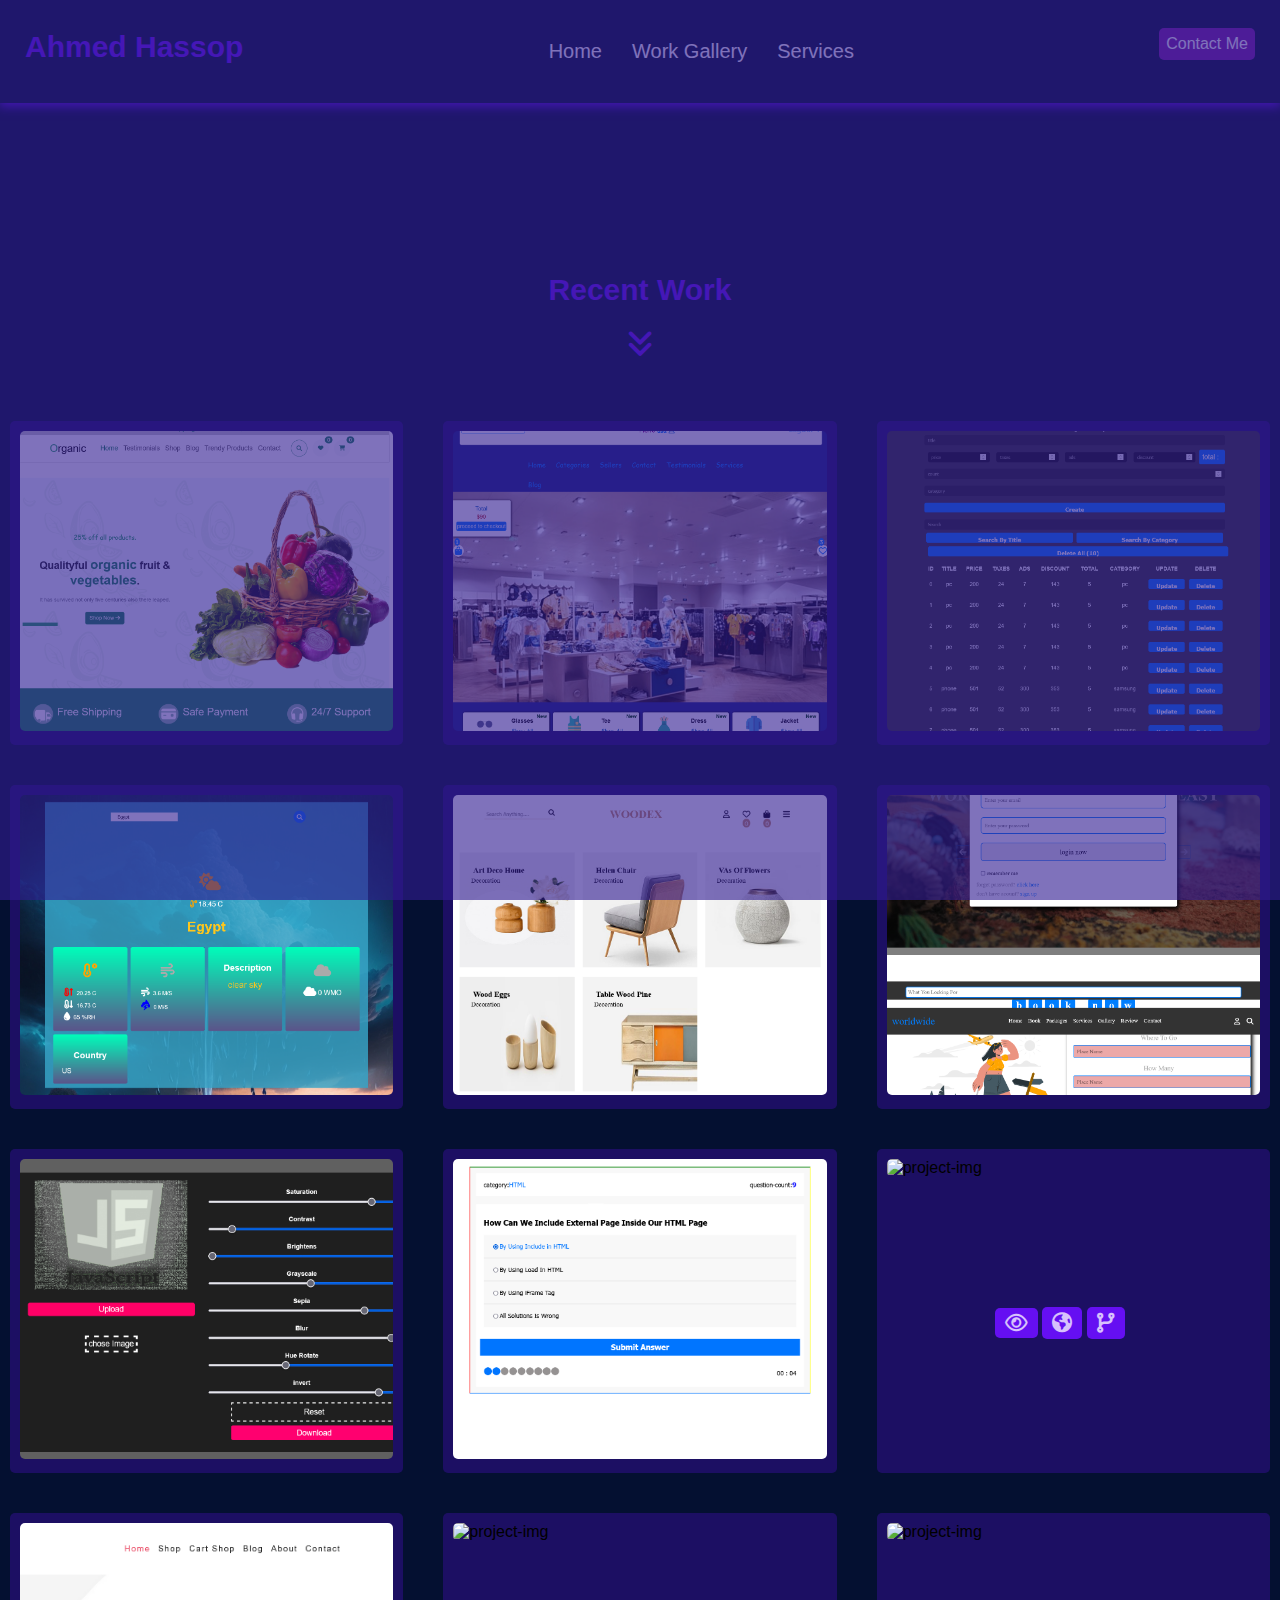
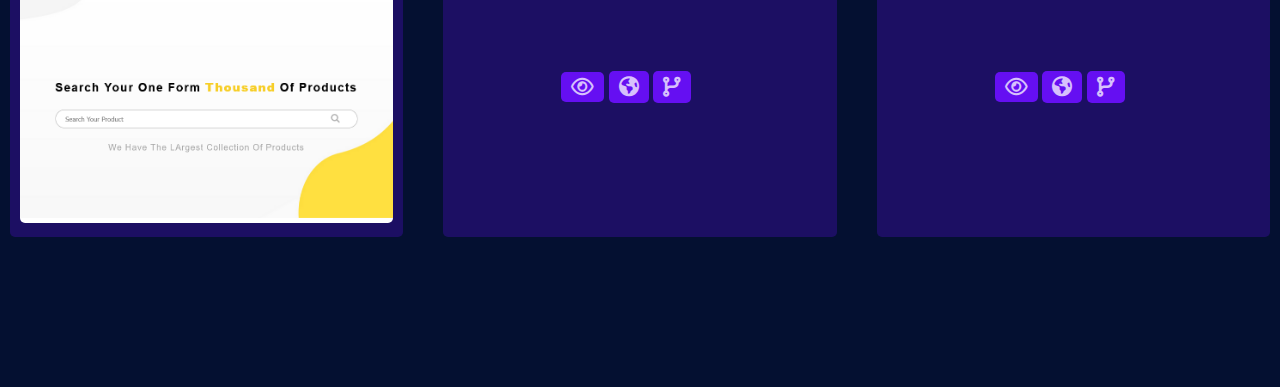
==== work-gallery.html @ 56988d79 "add new skill and new project" ====
<!DOCTYPE html>
<html lang="en">
  <head>
    <meta charset="UTF-8" />
    <meta name="viewport" content="width=device-width, initial-scale=1.0" />
    <meta
      name="description"
      content="Portfolio Ahmed Hassop Contact Me My-work Front-End-Developer " />
    <title>Work Gallery</title>
    <link rel="icon" href="img/portfolio/my-img.jpg" />
    <link rel="preconnect" href="https://fonts.googleapis.com" />
    <link rel="preconnect" href="https://fonts.gstatic.com" crossorigin />
    <link
      href="https://fonts.googleapis.com/css2?family=Open+Sans:ital,wght@0,400;0,600;1,300;1,400;1,800&display=swap"
      rel="stylesheet" />
    <link rel="stylesheet" href="css/all.min.css" />
    <link rel="stylesheet" href="css/style.css" />
  </head>
  <body>
    <!-- Start  Container Show Img -->
    <div class="content-show-img"></div>
    <!-- End  Container Show Img -->

    <!-- Start Spinner -->
    <div class="spinner-container">
      <!-- <div class="lds-dual-ring"></div> -->
      <div class="wrapper">
        <div class="circle"></div>
        <div class="circle"></div>
        <div class="circle"></div>
        <div class="shadow"></div>
        <div class="shadow"></div>
        <div class="shadow"></div>
      </div>
    </div>
    <!-- End Spinner -->
    <!-- Start Nav -->
    <nav>
      <div class="logo">
        <h1>Ahmed Hassop</h1>
      </div>
      <ul class="links">
        <li><a href="index.html">Home</a></li>
        <li><a href="#gallery">Work Gallery</a></li>
        <li><a href="#services">Services</a></li>
      </ul>
      <div class="btn-contact">
        <a
          class="btn-content"
          href="https://www.linkedin.com/in/ahmed-hassop"
          target="_blank"
          aria-label="Contact With Me"
          >Contact Me</a
        >
      </div>
      <div class="bars">
        <ul>
          <li></li>
          <li></li>
          <li></li>
        </ul>
      </div>
    </nav>
    <!-- End Nav -->
    <!-- Start Recent Work -->
    <section class="recent-work">
      <h2>
        Recent Work
        <span><i class="fa-solid fa-angles-down fa-bounce"></i></span>
      </h2>
      <div class="gallery" id="gallery">
        <div class="project">
          <img alt="project-img" src="img/portfolio/1.jpg" />
          <div class="links">
            <i class="fa-regular fa-eye view-img"></i>
            <a
              href="https://alfa155518.github.io/E-commerce-Fruits-And-Vegetables/"
              target="_blank"
              aria-label="Read more about Seminole tax hike"
              ><i class="fa-solid fa-earth-americas"></i
            ></a>
            <a
              href="https://github.com/alfa155518/E-commerce-Fruits-And-Vegetables"
              target="_blank"
              aria-label="Read more about Seminole tax hike"
              ><i class="fa-solid fa-code-branch"></i
            ></a>
          </div>
        </div>
        <div class="project">
          <img alt="project-img" src="img/portfolio/2.jpg" />
          <div class="links">
            <i class="fa-regular fa-eye view-img"></i>
            <a
              href="https://alfa155518.github.io/E-commerce/"
              target="_blank"
              aria-label="Read more about Seminole tax hike"
              ><i class="fa-solid fa-earth-americas"></i
            ></a>
            <a
              href="https://github.com/alfa155518/E-commerce"
              target="_blank"
              aria-label="Read more about Seminole tax hike"
              ><i class="fa-solid fa-code-branch"></i
            ></a>
          </div>
        </div>
        <div class="project">
          <img alt="project-img" src="img/portfolio/3.jpg" />
          <div class="links">
            <i class="fa-regular fa-eye view-img"></i>
            <a
              href="https://alfa155518.github.io/CRUD-Project/index.html"
              target="_blank"
              aria-label="Read more about Seminole tax hike"
              ><i class="fa-solid fa-earth-americas"></i
            ></a>
            <a
              href="https://github.com/alfa155518/CRUD-Project"
              target="_blank"
              aria-label="Read more about Seminole tax hike"
              ><i class="fa-solid fa-code-branch"></i
            ></a>
          </div>
        </div>
        <div class="project">
          <img alt="project-img" src="img/portfolio/4.png" />
          <div class="links">
            <i class="fa-regular fa-eye view-img"></i>
            <a
              href="https://alfa155518.github.io/Weathr-any-weare-/"
              target="_blank"
              aria-label="Read more about Seminole tax hike"
              ><i class="fa-solid fa-earth-americas"></i
            ></a>
            <a
              href="https://github.com/alfa155518/Weathr-any-weare-"
              target="_blank"
              aria-label="Read more about Seminole tax hike"
              ><i class="fa-solid fa-code-branch"></i
            ></a>
          </div>
        </div>
        <div class="project">
          <img alt="project-img" src="img/portfolio/5.jpg" />
          <div class="links">
            <i class="fa-regular fa-eye view-img"></i>
            <a
              href="https://alfa155518.github.io/Wodex/"
              target="_blank"
              aria-label="Read more about Seminole tax hike"
              ><i class="fa-solid fa-earth-americas"></i
            ></a>
            <a
              href="https://github.com/alfa155518/Wodex"
              target="_blank"
              aria-label="Read more about Seminole tax hike"
              ><i class="fa-solid fa-code-branch"></i
            ></a>
          </div>
        </div>
        <div class="project">
          <img alt="project-img" src="img/portfolio/6.jpg" />
          <div class="links">
            <i class="fa-regular fa-eye view-img"></i>
            <a
              href="https://alfa155518.github.io/travel/"
              target="_blank"
              aria-label="Read more about Seminole tax hike"
              ><i class="fa-solid fa-earth-americas"></i
            ></a>
            <a
              href="https://github.com/alfa155518/travel"
              target="_blank"
              aria-label="Read more about Seminole tax hike"
              ><i class="fa-solid fa-code-branch"></i
            ></a>
          </div>
        </div>
        <div class="project">
          <img alt="project-img" src="img/portfolio/7.jpg" />
          <div class="links">
            <i class="fa-regular fa-eye view-img"></i>
            <a
              href="https://alfa155518.github.io/Emage-Editor/"
              target="_blank"
              aria-label="Read more about Seminole tax hike"
              ><i class="fa-solid fa-earth-americas"></i
            ></a>
            <a
              href="https://github.com/alfa155518/Emage-Editor"
              target="_blank"
              aria-label="Read more about Seminole tax hike"
              ><i class="fa-solid fa-code-branch"></i
            ></a>
          </div>
        </div>
        <div class="project">
          <img alt="project-img" src="img/portfolio/8.jpg" />
          <div class="links">
            <i class="fa-regular fa-eye view-img"></i>
            <a
              href="https://alfa155518.github.io/quiz-app/"
              target="_blank"
              aria-label="Read more about Seminole tax hike"
              ><i class="fa-solid fa-earth-americas"></i
            ></a>
            <a
              href="https://github.com/alfa155518/quiz-app"
              target="_blank"
              aria-label="Read more about Seminole tax hike"
              ><i class="fa-solid fa-code-branch"></i
            ></a>
          </div>
        </div>

        <div class="project">
          <img alt="project-img" src="img/portfolio/9.png" />
          <div class="links">
            <i class="fa-regular fa-eye view-img"></i>
            <a
              href="https://alfa155518.github.io/budget-calculator-react/"
              target="_blank"
              aria-label="Read more about Seminole tax hike"
              ><i class="fa-solid fa-earth-americas"></i
            ></a>
            <a
              href="https://github.com/alfa155518/budget-calculator-react"
              target="_blank"
              aria-label="Read more about Seminole tax hike"
              ><i class="fa-solid fa-code-branch"></i
            ></a>
          </div>
        </div>
        <div class="project">
          <img alt="project-img" src="img/portfolio/10.jpg" />
          <div class="links">
            <i class="fa-regular fa-eye view-img"></i>
            <a
              href="https://alfa155518.github.io/E-commerce-shop/"
              target="_blank"
              aria-label="Read more about Seminole tax hike"
              ><i class="fa-solid fa-earth-americas"></i
            ></a>
            <a
              href="https://github.com/alfa155518/E-commerce-shop"
              target="_blank"
              aria-label="Read more about Seminole tax hike"
              ><i class="fa-solid fa-code-branch"></i
            ></a>
          </div>
        </div>
        <div class="project">
          <img alt="project-img" src="img/portfolio/11.png" />
          <div class="links">
            <i class="fa-regular fa-eye view-img"></i>
            <a
              href="https://alfa155518.github.io/frontEnd-E-commerce-food-products/"
              target="_blank"
              aria-label="Read more about Seminole tax hike"
              ><i class="fa-solid fa-earth-americas"></i
            ></a>
            <a
              href="https://github.com/alfa155518/frontEnd-E-commerce-food-products"
              target="_blank"
              aria-label="Read more about Seminole tax hike"
              ><i class="fa-solid fa-code-branch"></i
            ></a>
          </div>
        </div>
        <div class="project">
          <img alt="project-img" src="img/portfolio/12.png" />
          <div class="links">
            <i class="fa-regular fa-eye view-img"></i>
            <a
              href="https://alfa155518.github.io/restaurant-app/"
              target="_blank"
              aria-label="Read more about Seminole tax hike"
              ><i class="fa-solid fa-earth-americas"></i
            ></a>
            <a
              href="https://github.com/alfa155518/restaurant-app"
              target="_blank"
              aria-label="Read more about Seminole tax hike"
              ><i class="fa-solid fa-code-branch"></i
            ></a>
          </div>
        </div>
      </div>
    </section>
    <!-- End Recent Work -->
    <script src="js/script.js"></script>
  </body>
</html>
---- css/style.css ----
* {
    padding: 0;
    margin: 0;
}
a {
    text-decoration: none;
}
li {
    list-style: none;
}


:root {
    --main-color:#041031;
    --second-color:#311B92;
    --img-bg:#7B1FA2;
    --light-section:#8E24AA;
    --head-section-color:#6610f2;
}

body {
    font-family:sans-serif,'sans';
    margin: 0;
    padding: 0;
    background: var(--main-color);
    overflow-x: hidden;
}
.container {
    margin: 10px;
    padding: 10px;
}
::-webkit-scrollbar {
    width: 15px;
}
::-webkit-scrollbar-thumb {
    background-color: var(--light-section);
    box-shadow: 0px 0px 40px 40px var(--light-section);
}
::-webkit-scrollbar-track {
    background-color: #311B92;
}

/* Start spinier-loader */

.spinner-container {
    position: fixed;
    z-index: 9999999;
    width: 100%;
    height: 100%;
    background-color: #311b929e;
}

.spinner-border {
    color: var(--head-section-color);
    position: fixed;
    top: 50%;
    left: 50%;
    font-size: 30px;
    
}


/* End spinier-loader */



/* Start Navigation Bullets */

.navigation-bullets {
    position: fixed;
    z-index: 1000;
    right: -7px;
    top: 50%;
    transform: translateY(-50%);
    width: 50px;
    display: none;
    /* overflow: hidden; */
}
.navigation-bullets .bullet {
    width: 22px;
    height: 22px;
    border-radius: 50%;
    border: 5px solid var(--light-section);
    user-select: none;
    cursor: pointer;
    margin: 20px 0;
    position: relative;
}
.navigation-bullets .bullet .tool-tip {
    position: absolute;
    right: 35px;
    top: -3px;
    width: 100px;
    height: 22px;
    background: linear-gradient(28deg, var(--light-section),var(--second-color),var(--main-color));
    padding: 1px;
    text-align: center;
    color: #FFF;
    display: none;
}
.navigation-bullets .bullet .tool-tip::after {
    content: "";
    position: absolute;
    right: -18px;
    top: 0px;
    height: 5px;
    border-style: solid;
    border-color: transparent transparent transparent var(--light-section);
    border-width: 10px;
}
.navigation-bullets .bullet:hover .tool-tip {
    display: block;
}


/* End Navigation Bullets */


/* Start Nav */

nav {
    display: flex;
    align-items: center;
    justify-content: space-between;
    flex-wrap: wrap;
    padding: 25px;
    box-shadow: 0px 2px 10px 1px var(--head-section-color);
    z-index: 5;
    position: relative;
}
nav .logo h1 {
    color: var(--head-section-color);
    cursor: pointer;
    font-weight: bold;
    font-size: 30px !important;
    margin-top: -10px;
}
nav .links {
    display: flex;
    align-items: center;
    flex-wrap: wrap;
}
nav .links li {
    padding: 10px;
    margin: 5px;
    position: relative;
    font-size: 20px;
}

nav .links li::before {
    content: "";
    position: absolute;
    background-color: #7B1FA2;
    width: 0;
    height: 2px;
    bottom: 0;
    transition: .5s ease;
    -webkit-transition: .5s ease;
    -moz-transition: .5s ease;
    -ms-transition: .5s ease;
    -o-transition: .5s ease;
}

nav .links li:hover::before {
    width: 80%;
}
nav .links li a {
    color: #FFF;
}
nav .btn-contact {
    background: var(--img-bg);
    padding: 7px;
    border-radius: 5px;
    cursor: pointer;
    margin-top: -15px;
}
nav .btn-contact a {
    color: #FFF;
}
.bars {
    padding: 5px;
    z-index: 999;
    display: none;
    position: relative;
    width: 20px;
    height: 14px;
    top: -9px;
    right: 50px;   
}
.bars ul li {
    background: #FFF;
    width: 78%;
    height: 3px;
    position: absolute;
    cursor: pointer;
    margin: 4px 0;
}

.bars ul li:nth-child(1) {
    top: 0;
}

.bars ul li:nth-child(2) {
    top: 6px;
}

.bars ul li:nth-child(3) {
    top: 12px;
}

.bars ul li:nth-child(2).hide {
    transition: .8s;
    opacity: 0;
    -webkit-transition: .8s;
    -moz-transition: .8s;
    -ms-transition: .8s;
    -o-transition: .8s;
}

.bars ul li:first-child.change-1 {
    transition: .8s;
    -webkit-transition: .8s;
    -moz-transition: .8s;
    -ms-transition: .8s;
    -o-transition: .8s;
    transform: rotate(45deg);
    -webkit-transform: rotate(45deg);
    -moz-transform: rotate(45deg);
    -ms-transform: rotate(45deg);
    -o-transform: rotate(45deg);
}

.bars ul li:last-child.change-2 {
    transition: .8s;
    -webkit-transition: .8s;
    -moz-transition: .8s;
    -ms-transition: .8s;
    -o-transition: .8s;
    transform: rotate(-45deg);
    -webkit-transform: rotate(-45deg);
    -moz-transform: rotate(-45deg);
    -ms-transform: rotate(-45deg);
    -o-transform: rotate(-45deg);
    top: 0;
}



/* End Nav */

/* Canvas Element */

#particles-js{
    position: relative;
    height: 100%;
    margin: -140px 0 150px 0;
    top: 0;
}
/* Start Landing */
.landing-mobile {
    position: relative;
    top: 300px;
    text-align: center;
}
.landing {
    position: relative;
    top: 300px;
    text-align: center;
}
.landing .info small {
    padding: 10px;
    margin: 10px;
    display: block;
    color: #ffffffa1;
    font-size: 30px;
    text-align: center;
}
.landing .info h2 {
    padding: 0 0 7px 0;
    color:  var(--head-section-color);
    font-weight: bold;
    font-size: 32px;
}

.btn-s {
    display: flex;
    align-items: center;
    flex-wrap: wrap;
    gap: 20px;
    left: 41%;
    top: 65%;
    z-index: 4;
    position: relative;
    margin: 30px 0 30px 0px;
}
.btn-s a {
    background-color: var(--img-bg);
    color: #FFF;
    padding: 10px;
    border-radius: 6px;
    cursor: pointer;
    user-select: none;
}
/* Start Media NavBar */
@media (max-width:992px) {
    nav .links{        
        position: fixed;
        top: -100%;
        left: 0;
        display: block;
        width: 100%;
        height: 37%;
        background-color: #5f04a05e;
        z-index: 9999;
    }
    nav .links li{        
        border-bottom: 2px solid #2c00ee;
        right: 4px;
        padding: 15px 5px;
    }
    nav .links li::before{        
        display: none;
    }
    .btn-s {
        display: none;
    }
    .bars {
        display: block;
    }
}
@media (max-width:567px) {
    nav .btn-contact {        
        display: none;
    }
    nav {
    justify-content: center;
    flex-direction: column;
    gap: 21px;
    flex-wrap: wrap;
    }
    .bars {
        top: -3px;
    }
}
@media (max-width:300px) {
    #particles-js {
        margin-bottom: 300px;
    }
}


.active-list {
    transition: 1s;
    -webkit-transition: 1s;
    -moz-transition: 1s;
    -ms-transition: 1s;
    -o-transition: 1s;
    top: 22% !important;
}

/* End Media NavBar*/

/* End Landing */



/* Start About Me */

.about {
    display: flex;
    flex-wrap: wrap;
    gap: 20px;
    margin-top: 80px;
    margin-bottom: 80px;
    padding-bottom: 60px;
    padding-top: 60px;
    padding: 20px;
    background: linear-gradient(174deg, #1a0320,var(--second-color),var(--main-color));
    border-radius: 5px;
    -webkit-border-radius: 5px;
    -moz-border-radius: 5px;
    -ms-border-radius: 5px;
    -o-border-radius: 5px;
}

.about .my-img {
    flex: 1;
    margin-top: 50px;
}

.about .my-img video {
    width: 300px;
    padding: 9px;
    border-radius: 50%;
    -webkit-border-radius: 50%;
    -moz-border-radius: 50%;
    -ms-border-radius: 50%;
    -o-border-radius: 50%;
}
.about .info{
    flex: 2;
}
.about .info .about-me {
    color: #FFF;
    padding: 10px;
}
.about .info .about-me h2 {
    padding: 20px;
    color: var(--head-section-color);
    font-size: 32px;
    font-weight: bold;
}   
.about .info .about-me p {
    line-height: 1.6;
}

/* Start Skills  */
.about .skills {
    padding: 15px;
}
.about .skills h3 {
    font-size: 32px;
    color: var(--head-section-color);
    padding: 0 0 20px 0;
    font-weight: bold;
}
.about .skills ul {
    display: flex;
    align-items: center;
    flex-wrap: wrap;
    gap: 20px;
}
.about .skills ul li {
    color: #FFF;
    margin: 20px;
    background-color: #5f04a0;
    padding: 7px 5px;
    border-radius: 5px;
}
/* End Skills  */

/* Start Media About Section  */
@media (max-width:767px) {
    .about {
        width: 90%;
        margin: auto;
        text-align: center;
    }
    .about .my-img video {
        width: 200px;
    }
}
@media (max-width:992px) {
    .about .skills h3 {
        text-align: center;
    }
    .about .skills ul {
        display: grid;
        grid-template-columns: repeat(auto-fill,minmax(100px,1fr));
        gap: 20px;
        text-align: center;
        place-items:center ;
    }
    .about .skills ul li {
        width: max-content;
    }
}
/* End Media About Section  */



/* Start Time Line */
.timeline-links {
    display: flex;
    align-items: center;
    flex-wrap: wrap;
    padding: 13px;
    margin: 20px 0;
    justify-content: space-around;
}
.timeline-links li {
    position: relative;
    cursor: pointer;
    color: var(--head-section-color);
    font-size: 25px;
    font-weight: bold;
}
.timeline-links li.active {
    color: purple;
}
.timeline-links li::before {
    content: '';
    position: absolute;
    top: 30px;
    text-align: center;
    background-color: var(--img-bg);
    width: 0;
    height: 1px;
    transition: .7s;
    -webkit-transition: .7s ease-out;
    -moz-transition: .7s;
    -ms-transition: .7s;
    -o-transition: .7s;
}
.timeline-links li:hover::before {
    width: 100%;
}

.box-time-line {
    padding: 10px;
    margin: 10px 0;
    position: relative;
}
.box-time-line::before {
    content: "";
    position: absolute;
    background-color: purple;
    width: 3px;
    height: 100%;
    left: -17px;
}
.box-time-line .data-learn {
    position: relative;
    padding: 10px;
    margin: 15px 0px;
    background: linear-gradient(28deg, var(--light-section),var(--second-color),var(--main-color));
    border-radius: 5px;
    opacity: 0;
}

.show {
    transition: 1.5s;
    -webkit-transition: 1.5s;
    -moz-transition: 1.5s;
    -ms-transition: 1.5s;
    -o-transition: 1.5s;
    opacity: 1 !important;
}

.box-time-line .data-learn::before {
    content: "";
    position: absolute;
    background-color: var(--second-color);
    width: 19px;
    height: 19px;
    border-radius: 50%;
    left: -36px;
    line-height: 19px;
}
.box-time-line .data-learn::after {
    content: "";
    position: absolute;
    border-radius: 2px;
    border-color: transparent #ff00ff transparent transparent;
    border-style: solid;
    border-width: 13px;
    top: 8px;
    left: -25px;
    -webkit-border-radius: 2px;
    -moz-border-radius: 2px;
    -ms-border-radius: 2px;
    -o-border-radius: 2px;
}
.box-time-line .data-learn strong{
    padding: 5px;
    margin: 4px 0;
    display: block;
    color: #ffffff;
}
.box-time-line .data-learn h3 {
    padding: 7px;
    color: #FFF;
    font-size: 17px;
}
.box-time-line .data-learn p {
    line-height: 1.6;
    color: #f8f9fa;
    font-size: 20px;
}



/* End Time Line */

/* End About Me */

/* Start Gallery */
.recent-work {
    margin: 80px 0;
    padding: 60px 0;
}
.recent-work h2 {
    text-align: center;
    margin: 20px 0;
    color: var(--head-section-color);
    padding: 10px;
    font-size: 30px;
    font-weight: bold;
}
.recent-work h2 span {
    display: block;
    padding: 20px;
    font-size: 30px;
}

.recent-work .gallery {
    display: grid;
    grid-template-columns: repeat(auto-fill,minmax(350px,1fr));
    gap: 20px;
}
.recent-work .gallery .project {
    background-color: #6610f242;
    margin: 10px;
    position: relative;
    padding: 10px;
    border-radius: 5px;
    -webkit-border-radius: 5px;
    -moz-border-radius: 5px;
    -ms-border-radius: 5px;
    -o-border-radius: 5px;
}
.recent-work .gallery .project:hover {
    transition: 1s;
    -webkit-transition: 1s;
    -moz-transition: 1s;
    -ms-transition: 1s;
    -o-transition: 1s;
    box-shadow: -2px -2px 5px 5px var(--second-color);
}
.recent-work .gallery .project img {
    width: 100%;
    height: 300px;
    object-fit: cover;
    border-radius: 5px;
    -webkit-border-radius: 5px;
    -moz-border-radius: 5px;
    -ms-border-radius: 5px;
    -o-border-radius: 5px;
}

.recent-work .gallery .project .links {
    position: absolute;
    top: 49%;
    left: 30%;
    z-index: -1;
}
.recent-work .gallery .project:hover .links {
    transition: 1s;
    -webkit-transition: 1s;
    -moz-transition: 1s;
    -ms-transition: 1s;
    -o-transition: 1s;
    z-index: 1;
}
.recent-work .gallery .project .links a,
.recent-work .gallery .project .links .view-img {
    color: #FFF;
    padding: 5px 10px;
    font-size: 20px;
    background-color: var(--head-section-color);
    border-radius: 5px;
    -webkit-border-radius: 5px;
    -moz-border-radius: 5px;
    -ms-border-radius: 5px;
    -o-border-radius: 5px;
    transition: 1s;
    -webkit-transition: 1s;
    -moz-transition: 1s;
    -ms-transition: 1s;
    -o-transition: 1s;
}
.recent-work .gallery .project .links .view-img {
    cursor: pointer;
}
.recent-work .gallery .project .links a:hover,
.recent-work .gallery .project .links .view-img:hover {
    padding: 5px;
    background-color: #5f04a0;
}


.content-show-img {
    position: fixed;
    top: -100%;
    left: 0;
    z-index: 9999;
    background-color: #d6d6d638;
    width: 100%;
    height: 100%;
    transition: 1s;
    -webkit-transition: 1s;
    -moz-transition: 1s;
    -ms-transition: 1s;
    -o-transition: 1s;
}
.content-show-img.active {
    top: 0;
}

.content-show-img img {
    width: 62%;
    height: 383px;
    position: absolute;
    top: 20%;
    left: 18%;
    border-radius: 5px;
    padding: 10px;
    border: 3px solid var(--second-color);
    background-color: #311b928c;
}

.close-show-img {
    position: fixed;
    top: 19%;
    left: 77%;
    background-color: #FFF;
    padding: 7px;
    color: red;
    cursor: pointer;
    line-height: 7px;
    border-radius: 50%;
}
/* End Gallery */

/* Start Media Gallery Section  */
@media (max-width:767px) {
    .recent-work .gallery {
        grid-template-columns: repeat(auto-fill,minmax(250px,1fr));
        width: 90%;
        margin: auto;
    }
}
/* End Media Gallery Section  */

/*  Start Services */
.services{
    margin: 80px 0;
    padding: 60px 0;
}
.services h2 {
    text-align: center;
    margin: 20px 0;
    color: var(--head-section-color);
    padding: 10px;
    font-size: 30px;
    font-weight: bold;
}
.services h2 span {
    display: block;
    padding: 20px;
    font-size: 30px;
}

.services .boxes {
    display: grid;
    grid-template-columns: repeat(auto-fill,minmax(350px,1fr));
    gap: 20px;
}
.services .boxes .box {
    margin: 10px;
    background: linear-gradient(69deg, var(--light-section),#311b92,#000000bd);
    text-align: center;
    padding: 10px;
    border-radius: 5px;
    position: relative;
    opacity: 0;
}

.services .boxes .box:hover {
    transition: 1s;
    -webkit-transition: 1s;
    -moz-transition: 1s;
    -ms-transition: 1s;
    -o-transition: 1s;
    transform: scale(1.1);
    -webkit-transform: scale(1.1);
    -moz-transform: scale(1.1);
    -ms-transform: scale(1.1);
    -o-transform: scale(1.1);
}
.services .boxes .box i {
    color: #FFF;
    font-size: 40px;
    background-color: #311b92;
    padding: 8px;
    border-radius: 5px;
}

.services .boxes .box h2 {
    color: #FFF;
}
.services .boxes .box p {
    line-height: 1.3;
    color: #f4f4f4;
    font-size: 15px;
    padding: 20px;
    text-wrap: balance;
}
.appear {
    transition: 2s;
    -webkit-transition: 2s;
    -moz-transition: 2s;
    -ms-transition: 2s;
    -o-transition: 2s;
    opacity: 1 !important;
}
/*  End Services */

/* Start Media Services Section  */
@media (max-width:992px) {
    .services .boxes{
        grid-template-columns: repeat(auto-fill,minmax(250px,1fr));
        width: 90%;
        margin: auto;
    }
}
@media (max-width:456px) {
    .services .boxes{
        grid-template-columns: repeat(auto-fill,minmax(200px,1fr));
        width: 90%;
        margin: auto;
    }
}
/* End Media Services Section  */

/* Start Skills  */

.skills-section {
    margin: 60px 0;
    padding: 60px 0;
}
.skills-section h2 {
    text-align: center;
    margin: 20px 0;
    color: var(--head-section-color);
    padding: 10px;
    font-size: 30px;
    font-weight: bold;
}
.skills-section h2 span {
    display: block;
    padding: 20px;
    font-size: 30px;
}
.mySwiper img {
    width: 100%;
    object-fit: cover;
}
.swiper-content{
    width: 15%;
}

@media (max-width:892px) {
    .swiper-content {
        width: 25%;
    }
}

/* End Skills  */

/* Start Footer */

#canvas {
    position: absolute;
    left: 0;
    width: 100%;
    height: 30%;
    padding: 10px 0;
    z-index: -1;
}


footer .links-footer {
    position: relative;
    z-index: 2;
    text-align: center;
    display: flex;
    align-items: center;
    padding: 30px;
    flex-wrap: wrap;
    justify-content: center;
}
footer .links-footer li {
    padding: 10px;
    margin: 0 7px;
    font-size: 30px;
    background: linear-gradient(42deg, var(--light-section), #100e0e);
    border-radius: 50%;
    line-height: 10px;
}
footer .links-footer li a {
    color: #FFF;
}
footer  span {
    text-align: center;
    color: #FFF;
    display: block;
}
footer  span a {
    color: var(--head-section-color);
    font-size: 25px;
    font-weight: bold;
}
/* End Footer */

/* Start Media Footer Section  */
@media (max-width:452px) {
    footer .links-footer li {
        margin: 5px;
    }
}
/* End Media Footer Section  */

/* Scroll Top Btn */
.scroll-top {
    position: fixed;
    z-index: 999999;
    right: 25px;
    font-size: 26px;
    bottom: 26px;
    cursor: pointer;
    color: #4a10ec;
    display: none;
}
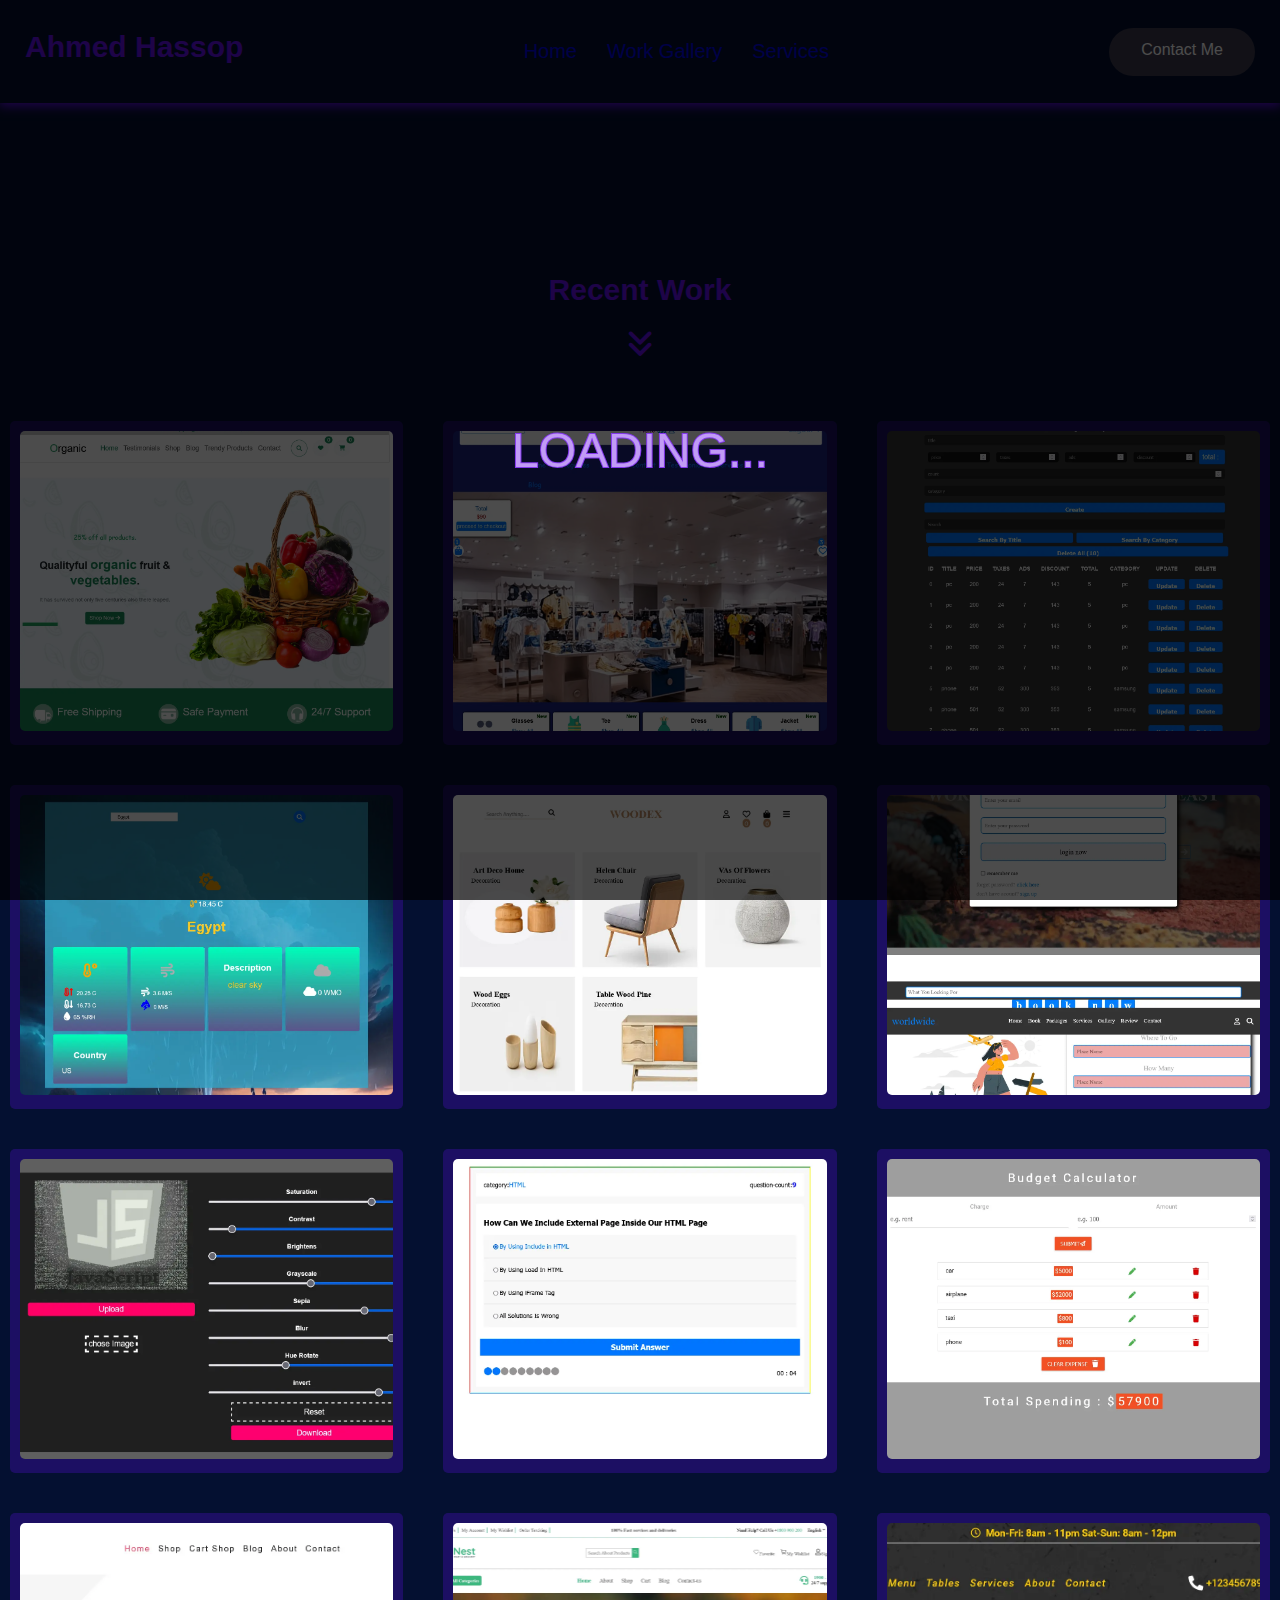
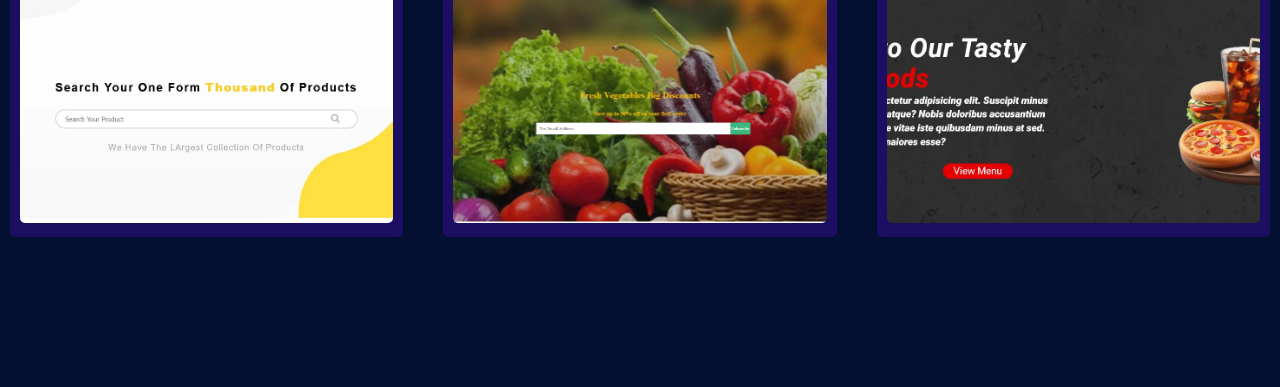
==== commit d29190a3: "add new skills and change some styles" ====
--- a/work-gallery.html
+++ b/work-gallery.html
@@ -7,7 +7,7 @@
       name="description"
       content="Portfolio Ahmed Hassop Contact Me My-work Front-End-Developer " />
     <title>Work Gallery</title>
-    <link rel="icon" href="img/portfolio/my-img.jpg" />
+    <link rel="icon" href="img/portfolio/my-img.webp" />
     <link rel="preconnect" href="https://fonts.googleapis.com" />
     <link rel="preconnect" href="https://fonts.gstatic.com" crossorigin />
     <link
@@ -23,14 +23,9 @@
 
     <!-- Start Spinner -->
     <div class="spinner-container">
-      <!-- <div class="lds-dual-ring"></div> -->
-      <div class="wrapper">
-        <div class="circle"></div>
-        <div class="circle"></div>
-        <div class="circle"></div>
-        <div class="shadow"></div>
-        <div class="shadow"></div>
-        <div class="shadow"></div>
+      <div class="content">
+        <div class="text">LOADING...</div>
+        <div class="text">LOADING...</div>
       </div>
     </div>
     <!-- End Spinner -->
@@ -70,7 +65,7 @@
       </h2>
       <div class="gallery" id="gallery">
         <div class="project">
-          <img alt="project-img" src="img/portfolio/1.jpg" />
+          <img alt="project-img" src="img/portfolio/1.webp" />
           <div class="links">
             <i class="fa-regular fa-eye view-img"></i>
             <a
@@ -88,7 +83,7 @@
           </div>
         </div>
         <div class="project">
-          <img alt="project-img" src="img/portfolio/2.jpg" />
+          <img alt="project-img" src="img/portfolio/2.webp" />
           <div class="links">
             <i class="fa-regular fa-eye view-img"></i>
             <a
@@ -106,7 +101,7 @@
           </div>
         </div>
         <div class="project">
-          <img alt="project-img" src="img/portfolio/3.jpg" />
+          <img alt="project-img" src="img/portfolio/3.webp" />
           <div class="links">
             <i class="fa-regular fa-eye view-img"></i>
             <a
@@ -124,7 +119,7 @@
           </div>
         </div>
         <div class="project">
-          <img alt="project-img" src="img/portfolio/4.png" />
+          <img alt="project-img" src="img/portfolio/4.webp" />
           <div class="links">
             <i class="fa-regular fa-eye view-img"></i>
             <a
@@ -142,7 +137,7 @@
           </div>
         </div>
         <div class="project">
-          <img alt="project-img" src="img/portfolio/5.jpg" />
+          <img alt="project-img" src="img/portfolio/5.webp" />
           <div class="links">
             <i class="fa-regular fa-eye view-img"></i>
             <a
@@ -160,7 +155,7 @@
           </div>
         </div>
         <div class="project">
-          <img alt="project-img" src="img/portfolio/6.jpg" />
+          <img alt="project-img" src="img/portfolio/6.webp" />
           <div class="links">
             <i class="fa-regular fa-eye view-img"></i>
             <a
@@ -178,7 +173,7 @@
           </div>
         </div>
         <div class="project">
-          <img alt="project-img" src="img/portfolio/7.jpg" />
+          <img alt="project-img" src="img/portfolio/7.webp" />
           <div class="links">
             <i class="fa-regular fa-eye view-img"></i>
             <a
@@ -196,7 +191,7 @@
           </div>
         </div>
         <div class="project">
-          <img alt="project-img" src="img/portfolio/8.jpg" />
+          <img alt="project-img" src="img/portfolio/8.webp" />
           <div class="links">
             <i class="fa-regular fa-eye view-img"></i>
             <a
@@ -215,7 +210,7 @@
         </div>
 
         <div class="project">
-          <img alt="project-img" src="img/portfolio/9.png" />
+          <img alt="project-img" src="img/portfolio/9.webp" />
           <div class="links">
             <i class="fa-regular fa-eye view-img"></i>
             <a
@@ -233,7 +228,7 @@
           </div>
         </div>
         <div class="project">
-          <img alt="project-img" src="img/portfolio/10.jpg" />
+          <img alt="project-img" src="img/portfolio/10.webp" />
           <div class="links">
             <i class="fa-regular fa-eye view-img"></i>
             <a
@@ -251,7 +246,7 @@
           </div>
         </div>
         <div class="project">
-          <img alt="project-img" src="img/portfolio/11.png" />
+          <img alt="project-img" src="img/portfolio/11.webp" />
           <div class="links">
             <i class="fa-regular fa-eye view-img"></i>
             <a
@@ -269,7 +264,7 @@
           </div>
         </div>
         <div class="project">
-          <img alt="project-img" src="img/portfolio/12.png" />
+          <img alt="project-img" src="img/portfolio/12.webp" />
           <div class="links">
             <i class="fa-regular fa-eye view-img"></i>
             <a
--- a/css/style.css
+++ b/css/style.css
@@ -1,584 +1,695 @@
 * {
-    padding: 0;
-    margin: 0;
+  padding: 0;
+  margin: 0;
 }
 a {
-    text-decoration: none;
+  text-decoration: none;
 }
 li {
-    list-style: none;
-}
-
+  list-style: none;
+}
 
 :root {
-    --main-color:#041031;
-    --second-color:#311B92;
-    --img-bg:#7B1FA2;
-    --light-section:#8E24AA;
-    --head-section-color:#6610f2;
+  --main-color: #041031;
+  --second-color: #311b92;
+  --img-bg: #7b1fa2;
+  --light-section: #8e24aa;
+  --head-section-color: #6610f2;
 }
 
 body {
-    font-family:sans-serif,'sans';
-    margin: 0;
-    padding: 0;
-    background: var(--main-color);
-    overflow-x: hidden;
+  font-family: sans-serif, "sans";
+  margin: 0;
+  padding: 0;
+  background: var(--main-color);
+  overflow-x: hidden;
 }
 .container {
-    margin: 10px;
-    padding: 10px;
+  margin: 10px;
+  padding: 10px;
 }
 ::-webkit-scrollbar {
-    width: 15px;
+  width: 15px;
 }
 ::-webkit-scrollbar-thumb {
-    background-color: var(--light-section);
-    box-shadow: 0px 0px 40px 40px var(--light-section);
+  background-color: var(--light-section);
+  box-shadow: 0px 0px 40px 40px var(--light-section);
 }
 ::-webkit-scrollbar-track {
-    background-color: #311B92;
+  background-color: #311b92;
 }
 
 /* Start spinier-loader */
 
 .spinner-container {
-    position: fixed;
-    z-index: 9999999;
-    width: 100%;
-    height: 100%;
-    background-color: #311b929e;
-}
-
-.spinner-border {
-    color: var(--head-section-color);
-    position: fixed;
+  position: fixed;
+  z-index: 9999999;
+  width: 100%;
+  height: 100%;
+  background-color: rgb(0 0 0 / 70%);
+  .content {
+    position: absolute;
+    left: 50%;
     top: 50%;
-    left: 50%;
-    font-size: 30px;
-    
-}
-
-
+    .text {
+      color: #fff;
+      font-size: 3rem;
+      position: absolute;
+      transform: translate(-50%, -50%);
+      &:nth-child(1) {
+        color: transparent;
+        -webkit-text-stroke: 2px #8338ec;
+      }
+      &:nth-child(2) {
+        color: #c19bf5;
+        animation: animate 4s ease-in-out infinite;
+      }
+    }
+  }
+}
+
+@keyframes animate {
+  0%,
+  100% {
+    clip-path: polygon(
+      0% 45%,
+      16% 44%,
+      33% 50%,
+      54% 60%,
+      70% 61%,
+      84% 59%,
+      100% 52%,
+      100% 100%,
+      0% 100%
+    );
+  }
+
+  50% {
+    clip-path: polygon(
+      0% 60%,
+      15% 65%,
+      34% 66%,
+      51% 62%,
+      67% 50%,
+      84% 45%,
+      100% 46%,
+      100% 100%,
+      0% 100%
+    );
+  }
+}
 /* End spinier-loader */
 
-
-
 /* Start Navigation Bullets */
 
 .navigation-bullets {
-    position: fixed;
-    z-index: 1000;
-    right: -7px;
-    top: 50%;
-    transform: translateY(-50%);
-    width: 50px;
-    display: none;
-    /* overflow: hidden; */
+  position: fixed;
+  z-index: 1000;
+  right: -7px;
+  top: 50%;
+  transform: translateY(-50%);
+  width: 50px;
+  display: none;
+  /* overflow: hidden; */
 }
 .navigation-bullets .bullet {
-    width: 22px;
-    height: 22px;
-    border-radius: 50%;
-    border: 5px solid var(--light-section);
-    user-select: none;
-    cursor: pointer;
-    margin: 20px 0;
-    position: relative;
+  width: 22px;
+  height: 22px;
+  border-radius: 50%;
+  border: 5px solid var(--light-section);
+  user-select: none;
+  cursor: pointer;
+  margin: 20px 0;
+  position: relative;
 }
 .navigation-bullets .bullet .tool-tip {
-    position: absolute;
-    right: 35px;
-    top: -3px;
-    width: 100px;
-    height: 22px;
-    background: linear-gradient(28deg, var(--light-section),var(--second-color),var(--main-color));
-    padding: 1px;
-    text-align: center;
-    color: #FFF;
-    display: none;
+  position: absolute;
+  right: 35px;
+  top: -3px;
+  width: 100px;
+  height: 22px;
+  background: linear-gradient(
+    28deg,
+    var(--light-section),
+    var(--second-color),
+    var(--main-color)
+  );
+  padding: 1px;
+  text-align: center;
+  color: #fff;
+  display: none;
 }
 .navigation-bullets .bullet .tool-tip::after {
-    content: "";
-    position: absolute;
-    right: -18px;
-    top: 0px;
-    height: 5px;
-    border-style: solid;
-    border-color: transparent transparent transparent var(--light-section);
-    border-width: 10px;
+  content: "";
+  position: absolute;
+  right: -18px;
+  top: 0px;
+  height: 5px;
+  border-style: solid;
+  border-color: transparent transparent transparent var(--light-section);
+  border-width: 10px;
 }
 .navigation-bullets .bullet:hover .tool-tip {
-    display: block;
-}
-
+  display: block;
+}
 
 /* End Navigation Bullets */
 
-
 /* Start Nav */
 
 nav {
-    display: flex;
-    align-items: center;
-    justify-content: space-between;
-    flex-wrap: wrap;
-    padding: 25px;
-    box-shadow: 0px 2px 10px 1px var(--head-section-color);
-    z-index: 5;
-    position: relative;
-}
-nav .logo h1 {
+  display: flex;
+  align-items: center;
+  justify-content: space-between;
+  flex-wrap: wrap;
+  padding: 25px;
+  box-shadow: 0px 2px 10px 1px var(--head-section-color);
+  z-index: 5;
+  position: relative;
+  .logo h1 {
     color: var(--head-section-color);
     cursor: pointer;
     font-weight: bold;
     font-size: 30px !important;
     margin-top: -10px;
-}
-nav .links {
+  }
+  .links {
     display: flex;
     align-items: center;
     flex-wrap: wrap;
-}
-nav .links li {
-    padding: 10px;
-    margin: 5px;
-    position: relative;
-    font-size: 20px;
-}
-
-nav .links li::before {
+    li {
+      padding: 10px;
+      margin: 5px;
+      position: relative;
+      font-size: 20px;
+      &::before {
+        content: "";
+        position: absolute;
+        background-color: #7b1fa2;
+        width: 0;
+        height: 2px;
+        bottom: 0;
+        transition: 0.5s ease;
+        -webkit-transition: 0.5s ease;
+        -moz-transition: 0.5s ease;
+        -ms-transition: 0.5s ease;
+        -o-transition: 0.5s ease;
+      }
+      &:hover::before {
+        width: 80%;
+      }
+      nav .links li a {
+        color: #fff;
+      }
+    }
+  }
+}
+
+.btn-contact {
+  position: relative;
+  overflow: hidden;
+  height: 3rem;
+  padding: 0 2rem;
+  border-radius: 1.5rem;
+  background: #3d3a4e;
+  background-size: 400%;
+  border: none;
+  cursor: pointer;
+  &:hover::before {
+    transform: scaleX(1);
+  }
+}
+
+.btn-content {
+  position: relative;
+  z-index: 1;
+  color: #fff;
+  top: 29%;
+  &::before {
     content: "";
     position: absolute;
-    background-color: #7B1FA2;
-    width: 0;
-    height: 2px;
-    bottom: 0;
-    transition: .5s ease;
-    -webkit-transition: .5s ease;
-    -moz-transition: .5s ease;
-    -ms-transition: .5s ease;
-    -o-transition: .5s ease;
-}
-
-nav .links li:hover::before {
-    width: 80%;
-}
-nav .links li a {
-    color: #FFF;
-}
-nav .btn-contact {
-    background: var(--img-bg);
-    padding: 7px;
-    border-radius: 5px;
-    cursor: pointer;
-    margin-top: -15px;
-}
-nav .btn-contact a {
-    color: #FFF;
-}
+    top: 0;
+    left: 0;
+    transform: scaleX(0);
+    transform-origin: 0 50%;
+    width: 100%;
+    height: inherit;
+    border-radius: inherit;
+    background: linear-gradient(
+      82.3deg,
+      rgba(150, 93, 233, 1) 10.8%,
+      rgba(99, 88, 238, 1) 94.3%
+    );
+    transition: all 0.475s;
+  }
+}
+
 .bars {
-    padding: 5px;
-    z-index: 999;
-    display: none;
-    position: relative;
-    width: 20px;
-    height: 14px;
-    top: -9px;
-    right: 50px;   
-}
-.bars ul li {
-    background: #FFF;
-    width: 78%;
-    height: 3px;
-    position: absolute;
-    cursor: pointer;
-    margin: 4px 0;
-}
-
-.bars ul li:nth-child(1) {
-    top: 0;
-}
-
-.bars ul li:nth-child(2) {
-    top: 6px;
-}
-
-.bars ul li:nth-child(3) {
-    top: 12px;
-}
-
-.bars ul li:nth-child(2).hide {
-    transition: .8s;
-    opacity: 0;
-    -webkit-transition: .8s;
-    -moz-transition: .8s;
-    -ms-transition: .8s;
-    -o-transition: .8s;
-}
-
-.bars ul li:first-child.change-1 {
-    transition: .8s;
-    -webkit-transition: .8s;
-    -moz-transition: .8s;
-    -ms-transition: .8s;
-    -o-transition: .8s;
-    transform: rotate(45deg);
-    -webkit-transform: rotate(45deg);
-    -moz-transform: rotate(45deg);
-    -ms-transform: rotate(45deg);
-    -o-transform: rotate(45deg);
-}
-
-.bars ul li:last-child.change-2 {
-    transition: .8s;
-    -webkit-transition: .8s;
-    -moz-transition: .8s;
-    -ms-transition: .8s;
-    -o-transition: .8s;
-    transform: rotate(-45deg);
-    -webkit-transform: rotate(-45deg);
-    -moz-transform: rotate(-45deg);
-    -ms-transform: rotate(-45deg);
-    -o-transform: rotate(-45deg);
-    top: 0;
-}
-
-
+  padding: 5px;
+  z-index: 999;
+  display: none;
+  position: relative;
+  width: 20px;
+  height: 14px;
+  top: -9px;
+  right: -11px;
+  ul {
+    li {
+      background: #fff;
+      width: 78%;
+      height: 3px;
+      position: absolute;
+      cursor: pointer;
+      margin: 4px 0;
+      &:nth-child(1) {
+        top: 0;
+      }
+
+      &:nth-child(2) {
+        top: 6px;
+      }
+
+      &:nth-child(3) {
+        top: 12px;
+      }
+
+      &:nth-child(2).hide {
+        transition: 0.8s;
+        opacity: 0;
+        -webkit-transition: 0.8s;
+        -moz-transition: 0.8s;
+        -ms-transition: 0.8s;
+        -o-transition: 0.8s;
+      }
+      &:first-child.change-1 {
+        transition: 0.8s;
+        -webkit-transition: 0.8s;
+        -moz-transition: 0.8s;
+        -ms-transition: 0.8s;
+        -o-transition: 0.8s;
+        transform: rotate(45deg);
+        -webkit-transform: rotate(45deg);
+        -moz-transform: rotate(45deg);
+        -ms-transform: rotate(45deg);
+        -o-transform: rotate(45deg);
+      }
+      &:last-child.change-2 {
+        transition: 0.8s;
+        -webkit-transition: 0.8s;
+        -moz-transition: 0.8s;
+        -ms-transition: 0.8s;
+        -o-transition: 0.8s;
+        transform: rotate(-45deg);
+        -webkit-transform: rotate(-45deg);
+        -moz-transform: rotate(-45deg);
+        -ms-transform: rotate(-45deg);
+        -o-transform: rotate(-45deg);
+        top: 0;
+      }
+    }
+  }
+}
 
 /* End Nav */
 
 /* Canvas Element */
 
-#particles-js{
-    position: relative;
-    height: 100%;
-    margin: -140px 0 150px 0;
-    top: 0;
-}
+#particles-js {
+  position: relative;
+  height: 100%;
+  margin: -140px 0 150px 0;
+  top: 0;
+}
+
 /* Start Landing */
 .landing-mobile {
+  position: relative;
+  top: 300px;
+  text-align: center;
+}
+.landing {
+  position: relative;
+  top: 300px;
+  text-align: center;
+  user-select: none;
+  .info {
+    small {
+      padding: 10px;
+      margin: 10px;
+      display: block;
+      color: #ffffffa1;
+      font-size: 30px;
+      text-align: center;
+    }
+    h2 {
+      padding: 0 0 7px 0;
+      color: var(--head-section-color);
+      font-weight: bold;
+      font-size: 32px;
+    }
+  }
+}
+
+.btn-s {
+  display: flex;
+  align-items: center;
+  flex-wrap: wrap;
+  gap: 20px;
+  left: 41%;
+  top: 65%;
+  z-index: 4;
+  position: relative;
+  margin: 30px 0 30px 0px;
+  a {
+    --color: #560bad;
+    font-family: inherit;
+    display: inline-block;
+    width: 8em;
+    height: 2.6em;
+    line-height: 2.5em;
+    margin: 20px;
     position: relative;
-    top: 300px;
-    text-align: center;
-}
-.landing {
-    position: relative;
-    top: 300px;
-    text-align: center;
-}
-.landing .info small {
-    padding: 10px;
-    margin: 10px;
+    cursor: pointer;
+    overflow: hidden;
+    border: 2px solid var(--color);
+    transition: color 0.5s;
+    z-index: 1;
+    font-size: 17px;
+    border-radius: 6px;
+    font-weight: 500;
+    color: #fff;
+    user-select: none;
+    &::before {
+      content: "";
+      position: absolute;
+      z-index: -1;
+      background: var(--color);
+      height: 150px;
+      width: 200px;
+      border-radius: 50%;
+    }
+    &:hover {
+      color: #fff;
+    }
+    &::before {
+      top: 100%;
+      left: 100%;
+      transition: all 0.7s;
+    }
+    &:hover::before {
+      top: -30px;
+      left: -30px;
+    }
+    &:active:before {
+      background: #3a0ca3;
+      transition: background 0s;
+    }
+  }
+}
+
+/* Start Media NavBar */
+@media (max-width: 992px) {
+  nav .links {
+    position: fixed;
+    top: -100%;
+    left: 0;
     display: block;
-    color: #ffffffa1;
-    font-size: 30px;
-    text-align: center;
-}
-.landing .info h2 {
-    padding: 0 0 7px 0;
-    color:  var(--head-section-color);
-    font-weight: bold;
-    font-size: 32px;
-}
-
-.btn-s {
-    display: flex;
-    align-items: center;
-    flex-wrap: wrap;
-    gap: 20px;
-    left: 41%;
-    top: 65%;
-    z-index: 4;
-    position: relative;
-    margin: 30px 0 30px 0px;
-}
-.btn-s a {
-    background-color: var(--img-bg);
-    color: #FFF;
-    padding: 10px;
-    border-radius: 6px;
-    cursor: pointer;
-    user-select: none;
-}
-/* Start Media NavBar */
-@media (max-width:992px) {
-    nav .links{        
-        position: fixed;
-        top: -100%;
-        left: 0;
-        display: block;
-        width: 100%;
-        height: 37%;
-        background-color: #5f04a05e;
-        z-index: 9999;
-    }
-    nav .links li{        
-        border-bottom: 2px solid #2c00ee;
-        right: 4px;
-        padding: 15px 5px;
-    }
-    nav .links li::before{        
-        display: none;
-    }
-    .btn-s {
-        display: none;
-    }
-    .bars {
-        display: block;
-    }
-}
-@media (max-width:567px) {
-    nav .btn-contact {        
-        display: none;
-    }
-    nav {
+    width: 100%;
+    height: 37%;
+    background-color: #5f04a05e;
+    z-index: 9999;
+  }
+  nav .links li {
+    border-bottom: 2px solid #2c00ee;
+    right: 4px;
+    padding: 15px 5px;
+  }
+  nav .links li::before {
+    display: none;
+  }
+  .btn-s {
+    display: none;
+  }
+  .bars {
+    display: block;
+  }
+}
+@media (max-width: 567px) {
+  nav .btn-contact {
+    display: none;
+  }
+  nav {
     justify-content: center;
     flex-direction: column;
     gap: 21px;
     flex-wrap: wrap;
-    }
-    .bars {
-        top: -3px;
-    }
-}
-@media (max-width:300px) {
-    #particles-js {
-        margin-bottom: 300px;
-    }
-}
-
+  }
+  .bars {
+    top: -3px;
+  }
+}
+@media (max-width: 300px) {
+  #particles-js {
+    margin-bottom: 300px;
+  }
+}
 
 .active-list {
-    transition: 1s;
-    -webkit-transition: 1s;
-    -moz-transition: 1s;
-    -ms-transition: 1s;
-    -o-transition: 1s;
-    top: 22% !important;
+  transition: 1s;
+  -webkit-transition: 1s;
+  -moz-transition: 1s;
+  -ms-transition: 1s;
+  -o-transition: 1s;
+  top: 22% !important;
 }
 
 /* End Media NavBar*/
 
 /* End Landing */
 
-
-
 /* Start About Me */
 
 .about {
-    display: flex;
-    flex-wrap: wrap;
-    gap: 20px;
-    margin-top: 80px;
-    margin-bottom: 80px;
-    padding-bottom: 60px;
-    padding-top: 60px;
-    padding: 20px;
-    background: linear-gradient(174deg, #1a0320,var(--second-color),var(--main-color));
-    border-radius: 5px;
-    -webkit-border-radius: 5px;
-    -moz-border-radius: 5px;
-    -ms-border-radius: 5px;
-    -o-border-radius: 5px;
-}
-
-.about .my-img {
+  display: flex;
+  flex-wrap: wrap;
+  gap: 20px;
+  margin-top: 80px;
+  margin-bottom: 80px;
+  padding-bottom: 60px;
+  padding-top: 60px;
+  padding: 20px;
+  background: linear-gradient(
+    174deg,
+    #1a0320,
+    var(--second-color),
+    var(--main-color)
+  );
+  border-radius: 5px;
+  -webkit-border-radius: 5px;
+  -moz-border-radius: 5px;
+  -ms-border-radius: 5px;
+  -o-border-radius: 5px;
+  .my-img {
     flex: 1;
     margin-top: 50px;
-}
-
-.about .my-img video {
-    width: 300px;
-    padding: 9px;
-    border-radius: 50%;
-    -webkit-border-radius: 50%;
-    -moz-border-radius: 50%;
-    -ms-border-radius: 50%;
-    -o-border-radius: 50%;
-}
-.about .info{
+    video {
+      width: 300px;
+      padding: 9px;
+      border-radius: 50%;
+      -webkit-border-radius: 50%;
+      -moz-border-radius: 50%;
+      -ms-border-radius: 50%;
+      -o-border-radius: 50%;
+    }
+  }
+
+  .info {
     flex: 2;
-}
-.about .info .about-me {
-    color: #FFF;
-    padding: 10px;
-}
-.about .info .about-me h2 {
-    padding: 20px;
-    color: var(--head-section-color);
-    font-size: 32px;
-    font-weight: bold;
-}   
-.about .info .about-me p {
-    line-height: 1.6;
+    .about-me {
+      color: #fff;
+      padding: 10px;
+      h2 {
+        padding: 20px;
+        color: var(--head-section-color);
+        font-size: 32px;
+        font-weight: bold;
+      }
+      p {
+        line-height: 1.6;
+      }
+    }
+  }
 }
 
 /* Start Skills  */
-.about .skills {
+.about {
+  .skills {
     padding: 15px;
-}
-.about .skills h3 {
-    font-size: 32px;
-    color: var(--head-section-color);
-    padding: 0 0 20px 0;
-    font-weight: bold;
-}
-.about .skills ul {
-    display: flex;
-    align-items: center;
-    flex-wrap: wrap;
+    h3 {
+      font-size: 32px;
+      color: var(--head-section-color);
+      padding: 0 0 20px 0;
+      font-weight: bold;
+    }
+    ul {
+      display: flex;
+      align-items: center;
+      flex-wrap: wrap;
+      gap: 20px;
+      li {
+        color: #fff;
+        margin: 20px;
+        background-color: #5f04a0;
+        padding: 7px 5px;
+        border-radius: 5px;
+      }
+    }
+  }
+}
+
+/* End Skills  */
+
+/* Start Media About Section  */
+@media (max-width: 767px) {
+  .about {
+    width: 90%;
+    margin: auto;
+    text-align: center;
+  }
+  .about .my-img video {
+    width: 200px;
+  }
+}
+@media (max-width: 992px) {
+  .about .skills h3 {
+    text-align: center;
+  }
+  .about .skills ul {
+    display: grid;
+    grid-template-columns: repeat(auto-fill, minmax(100px, 1fr));
     gap: 20px;
-}
-.about .skills ul li {
-    color: #FFF;
-    margin: 20px;
-    background-color: #5f04a0;
-    padding: 7px 5px;
-    border-radius: 5px;
-}
-/* End Skills  */
-
-/* Start Media About Section  */
-@media (max-width:767px) {
-    .about {
-        width: 90%;
-        margin: auto;
-        text-align: center;
-    }
-    .about .my-img video {
-        width: 200px;
-    }
-}
-@media (max-width:992px) {
-    .about .skills h3 {
-        text-align: center;
-    }
-    .about .skills ul {
-        display: grid;
-        grid-template-columns: repeat(auto-fill,minmax(100px,1fr));
-        gap: 20px;
-        text-align: center;
-        place-items:center ;
-    }
-    .about .skills ul li {
-        width: max-content;
-    }
+    text-align: center;
+    place-items: center;
+  }
+  .about .skills ul li {
+    width: max-content;
+  }
 }
 /* End Media About Section  */
-
-
 
 /* Start Time Line */
 .timeline-links {
-    display: flex;
-    align-items: center;
-    flex-wrap: wrap;
-    padding: 13px;
-    margin: 20px 0;
-    justify-content: space-around;
-}
-.timeline-links li {
+  display: flex;
+  align-items: center;
+  flex-wrap: wrap;
+  padding: 13px;
+  margin: 20px 0;
+  justify-content: space-around;
+  li {
     position: relative;
     cursor: pointer;
     color: var(--head-section-color);
     font-size: 25px;
     font-weight: bold;
-}
-.timeline-links li.active {
-    color: purple;
-}
-.timeline-links li::before {
-    content: '';
-    position: absolute;
-    top: 30px;
-    text-align: center;
-    background-color: var(--img-bg);
-    width: 0;
-    height: 1px;
-    transition: .7s;
-    -webkit-transition: .7s ease-out;
-    -moz-transition: .7s;
-    -ms-transition: .7s;
-    -o-transition: .7s;
-}
-.timeline-links li:hover::before {
-    width: 100%;
+    &.active {
+      color: purple;
+    }
+    &::before {
+      content: "";
+      position: absolute;
+      top: 30px;
+      text-align: center;
+      background-color: var(--img-bg);
+      width: 0;
+      height: 1px;
+      transition: 0.7s;
+      -webkit-transition: 0.7s ease-out;
+      -moz-transition: 0.7s;
+      -ms-transition: 0.7s;
+      -o-transition: 0.7s;
+    }
+    &:hover::before {
+      width: 100%;
+    }
+  }
 }
 
 .box-time-line {
-    padding: 10px;
-    margin: 10px 0;
-    position: relative;
-}
-.box-time-line::before {
+  padding: 10px;
+  margin: 10px 0;
+  position: relative;
+  &::before {
     content: "";
     position: absolute;
     background-color: purple;
     width: 3px;
     height: 100%;
     left: -17px;
-}
-.box-time-line .data-learn {
+  }
+  .data-learn {
     position: relative;
     padding: 10px;
     margin: 15px 0px;
-    background: linear-gradient(28deg, var(--light-section),var(--second-color),var(--main-color));
+    background: linear-gradient(
+      28deg,
+      var(--light-section),
+      var(--second-color),
+      var(--main-color)
+    );
     border-radius: 5px;
     opacity: 0;
+  }
 }
 
 .show {
-    transition: 1.5s;
-    -webkit-transition: 1.5s;
-    -moz-transition: 1.5s;
-    -ms-transition: 1.5s;
-    -o-transition: 1.5s;
-    opacity: 1 !important;
+  transition: 1.5s;
+  -webkit-transition: 1.5s;
+  -moz-transition: 1.5s;
+  -ms-transition: 1.5s;
+  -o-transition: 1.5s;
+  opacity: 1 !important;
 }
 
 .box-time-line .data-learn::before {
-    content: "";
-    position: absolute;
-    background-color: var(--second-color);
-    width: 19px;
-    height: 19px;
-    border-radius: 50%;
-    left: -36px;
-    line-height: 19px;
+  content: "";
+  position: absolute;
+  background-color: var(--second-color);
+  width: 19px;
+  height: 19px;
+  border-radius: 50%;
+  left: -36px;
+  line-height: 19px;
 }
 .box-time-line .data-learn::after {
-    content: "";
-    position: absolute;
-    border-radius: 2px;
-    border-color: transparent #ff00ff transparent transparent;
-    border-style: solid;
-    border-width: 13px;
-    top: 8px;
-    left: -25px;
-    -webkit-border-radius: 2px;
-    -moz-border-radius: 2px;
-    -ms-border-radius: 2px;
-    -o-border-radius: 2px;
-}
-.box-time-line .data-learn strong{
-    padding: 5px;
-    margin: 4px 0;
-    display: block;
-    color: #ffffff;
+  content: "";
+  position: absolute;
+  border-radius: 2px;
+  border-color: transparent #ff00ff transparent transparent;
+  border-style: solid;
+  border-width: 13px;
+  top: 8px;
+  left: -25px;
+  -webkit-border-radius: 2px;
+  -moz-border-radius: 2px;
+  -ms-border-radius: 2px;
+  -o-border-radius: 2px;
+}
+.box-time-line .data-learn strong {
+  padding: 5px;
+  margin: 4px 0;
+  display: block;
+  color: #ffffff;
 }
 .box-time-line .data-learn h3 {
-    padding: 7px;
-    color: #FFF;
-    font-size: 17px;
+  padding: 7px;
+  color: #fff;
+  font-size: 17px;
 }
 .box-time-line .data-learn p {
-    line-height: 1.6;
-    color: #f8f9fa;
-    font-size: 20px;
-}
-
-
+  line-height: 1.6;
+  color: #f8f9fa;
+  font-size: 20px;
+}
 
 /* End Time Line */
 
@@ -586,118 +697,136 @@
 
 /* Start Gallery */
 .recent-work {
-    margin: 80px 0;
-    padding: 60px 0;
-}
-.recent-work h2 {
+  margin: 80px 0;
+  padding: 60px 0;
+  h2 {
     text-align: center;
     margin: 20px 0;
     color: var(--head-section-color);
     padding: 10px;
     font-size: 30px;
     font-weight: bold;
-}
-.recent-work h2 span {
-    display: block;
-    padding: 20px;
-    font-size: 30px;
-}
-
-.recent-work .gallery {
+    span {
+      display: block;
+      padding: 20px;
+      font-size: 30px;
+    }
+  }
+  .gallery {
     display: grid;
-    grid-template-columns: repeat(auto-fill,minmax(350px,1fr));
+    grid-template-columns: repeat(auto-fill, minmax(350px, 1fr));
     gap: 20px;
-}
-.recent-work .gallery .project {
-    background-color: #6610f242;
-    margin: 10px;
-    position: relative;
-    padding: 10px;
-    border-radius: 5px;
-    -webkit-border-radius: 5px;
-    -moz-border-radius: 5px;
-    -ms-border-radius: 5px;
-    -o-border-radius: 5px;
-}
-.recent-work .gallery .project:hover {
-    transition: 1s;
-    -webkit-transition: 1s;
-    -moz-transition: 1s;
-    -ms-transition: 1s;
-    -o-transition: 1s;
-    box-shadow: -2px -2px 5px 5px var(--second-color);
-}
-.recent-work .gallery .project img {
-    width: 100%;
-    height: 300px;
+    .project {
+      background-color: #6610f242;
+      margin: 10px;
+      position: relative;
+      padding: 10px;
+      border-radius: 5px;
+      -webkit-border-radius: 5px;
+      -moz-border-radius: 5px;
+      -ms-border-radius: 5px;
+      -o-border-radius: 5px;
+      &:hover {
+        transition: 1s;
+        -webkit-transition: 1s;
+        -moz-transition: 1s;
+        -ms-transition: 1s;
+        -o-transition: 1s;
+        box-shadow: -2px -2px 5px 5px var(--second-color);
+      }
+      img {
+        width: 100%;
+        height: 300px;
+        object-fit: cover;
+        border-radius: 5px;
+        -webkit-border-radius: 5px;
+        -moz-border-radius: 5px;
+        -ms-border-radius: 5px;
+        -o-border-radius: 5px;
+      }
+      .links {
+        position: absolute;
+        top: 49%;
+        left: 30%;
+        z-index: -1;
+        a,
+        .view-img {
+          color: #fff;
+          padding: 5px 10px;
+          font-size: 20px;
+          background-color: var(--head-section-color);
+          border-radius: 5px;
+          -webkit-border-radius: 5px;
+          -moz-border-radius: 5px;
+          -ms-border-radius: 5px;
+          -o-border-radius: 5px;
+          transition: 1s;
+          -webkit-transition: 1s;
+          -moz-transition: 1s;
+          -ms-transition: 1s;
+          -o-transition: 1s;
+          &:hover {
+            padding: 5px;
+            background-color: #5f04a0;
+          }
+        }
+        .view-img {
+          cursor: pointer;
+        }
+      }
+      &:hover .links {
+        transition: 1s;
+        -webkit-transition: 1s;
+        -moz-transition: 1s;
+        -ms-transition: 1s;
+        -o-transition: 1s;
+        z-index: 1;
+      }
+    }
+  }
+}
+
+.recent-work .btn-show-more {
+  text-align: center;
+  margin: 60px auto;
+  font-size: 20px;
+  background: #5f04a0;
+  width: fit-content;
+  padding: 7px;
+  border-radius: 7px;
+  cursor: pointer;
+  transition: 1s;
+  -webkit-transition: 1s;
+  -moz-transition: 1s;
+  -ms-transition: 1s;
+  -o-transition: 1s;
+  a {
+    color: #fff;
+    font-weight: bold;
+  }
+  &:hover {
+    scale: 1.3;
+  }
+}
+
+.content-show-img {
+  position: fixed;
+  top: -100%;
+  left: 0;
+  z-index: 9999;
+  background-color: #d6d6d638;
+  width: 100%;
+  height: 100%;
+  transition: 1s;
+  -webkit-transition: 1s;
+  -moz-transition: 1s;
+  -ms-transition: 1s;
+  -o-transition: 1s;
+  &.active {
+    top: 0;
+  }
+  img {
     object-fit: cover;
-    border-radius: 5px;
-    -webkit-border-radius: 5px;
-    -moz-border-radius: 5px;
-    -ms-border-radius: 5px;
-    -o-border-radius: 5px;
-}
-
-.recent-work .gallery .project .links {
-    position: absolute;
-    top: 49%;
-    left: 30%;
-    z-index: -1;
-}
-.recent-work .gallery .project:hover .links {
-    transition: 1s;
-    -webkit-transition: 1s;
-    -moz-transition: 1s;
-    -ms-transition: 1s;
-    -o-transition: 1s;
-    z-index: 1;
-}
-.recent-work .gallery .project .links a,
-.recent-work .gallery .project .links .view-img {
-    color: #FFF;
-    padding: 5px 10px;
-    font-size: 20px;
-    background-color: var(--head-section-color);
-    border-radius: 5px;
-    -webkit-border-radius: 5px;
-    -moz-border-radius: 5px;
-    -ms-border-radius: 5px;
-    -o-border-radius: 5px;
-    transition: 1s;
-    -webkit-transition: 1s;
-    -moz-transition: 1s;
-    -ms-transition: 1s;
-    -o-transition: 1s;
-}
-.recent-work .gallery .project .links .view-img {
-    cursor: pointer;
-}
-.recent-work .gallery .project .links a:hover,
-.recent-work .gallery .project .links .view-img:hover {
-    padding: 5px;
-    background-color: #5f04a0;
-}
-
-
-.content-show-img {
-    position: fixed;
-    top: -100%;
-    left: 0;
-    z-index: 9999;
-    background-color: #d6d6d638;
-    width: 100%;
-    height: 100%;
-    transition: 1s;
-    -webkit-transition: 1s;
-    -moz-transition: 1s;
-    -ms-transition: 1s;
-    -o-transition: 1s;
-}
-.content-show-img.active {
-    top: 0;
-}
-
-.content-show-img img {
     width: 62%;
     height: 383px;
     position: absolute;
@@ -707,153 +836,159 @@
     padding: 10px;
     border: 3px solid var(--second-color);
     background-color: #311b928c;
+  }
 }
 
 .close-show-img {
-    position: fixed;
-    top: 19%;
-    left: 77%;
-    background-color: #FFF;
-    padding: 7px;
-    color: red;
-    cursor: pointer;
-    line-height: 7px;
-    border-radius: 50%;
+  position: absolute;
+  top: 19%;
+  left: 81%;
+  background-color: #fff;
+  padding: 7px;
+  color: red;
+  cursor: pointer;
+  line-height: 7px;
+  border-radius: 50%;
 }
 /* End Gallery */
 
 /* Start Media Gallery Section  */
-@media (max-width:767px) {
-    .recent-work .gallery {
-        grid-template-columns: repeat(auto-fill,minmax(250px,1fr));
-        width: 90%;
-        margin: auto;
-    }
+@media (max-width: 767px) {
+  .recent-work .gallery {
+    grid-template-columns: repeat(auto-fill, minmax(250px, 1fr));
+    width: 90%;
+    margin: auto;
+  }
 }
 /* End Media Gallery Section  */
 
 /*  Start Services */
-.services{
-    margin: 80px 0;
-    padding: 60px 0;
-}
-.services h2 {
+.services {
+  margin: 80px 0;
+  padding: 60px 0;
+  h2 {
     text-align: center;
     margin: 20px 0;
     color: var(--head-section-color);
     padding: 10px;
     font-size: 30px;
     font-weight: bold;
-}
-.services h2 span {
-    display: block;
-    padding: 20px;
-    font-size: 30px;
+    span {
+      display: block;
+      padding: 20px;
+      font-size: 30px;
+    }
+  }
 }
 
 .services .boxes {
-    display: grid;
-    grid-template-columns: repeat(auto-fill,minmax(350px,1fr));
-    gap: 20px;
-}
-.services .boxes .box {
+  display: grid;
+  grid-template-columns: repeat(auto-fill, minmax(350px, 1fr));
+  gap: 20px;
+  .box {
     margin: 10px;
-    background: linear-gradient(69deg, var(--light-section),#311b92,#000000bd);
+    background: linear-gradient(
+      69deg,
+      var(--light-section),
+      #311b92,
+      #000000bd
+    );
     text-align: center;
     padding: 10px;
     border-radius: 5px;
     position: relative;
     opacity: 0;
-}
-
-.services .boxes .box:hover {
-    transition: 1s;
-    -webkit-transition: 1s;
-    -moz-transition: 1s;
-    -ms-transition: 1s;
-    -o-transition: 1s;
-    transform: scale(1.1);
-    -webkit-transform: scale(1.1);
-    -moz-transform: scale(1.1);
-    -ms-transform: scale(1.1);
-    -o-transform: scale(1.1);
-}
-.services .boxes .box i {
-    color: #FFF;
-    font-size: 40px;
-    background-color: #311b92;
-    padding: 8px;
-    border-radius: 5px;
-}
-
-.services .boxes .box h2 {
-    color: #FFF;
-}
-.services .boxes .box p {
-    line-height: 1.3;
-    color: #f4f4f4;
-    font-size: 15px;
-    padding: 20px;
-    text-wrap: balance;
-}
+    &:hover {
+      transition: 1s;
+      -webkit-transition: 1s;
+      -moz-transition: 1s;
+      -ms-transition: 1s;
+      -o-transition: 1s;
+      transform: scale(1.1);
+      -webkit-transform: scale(1.1);
+      -moz-transform: scale(1.1);
+      -ms-transform: scale(1.1);
+      -o-transform: scale(1.1);
+    }
+    i {
+      color: #fff;
+      font-size: 40px;
+      background-color: #311b92;
+      padding: 8px;
+      border-radius: 5px;
+    }
+
+    h2 {
+      color: #fff;
+    }
+    p {
+      line-height: 1.3;
+      color: #f4f4f4;
+      font-size: 15px;
+      padding: 20px;
+      text-wrap: balance;
+    }
+  }
+}
+
 .appear {
-    transition: 2s;
-    -webkit-transition: 2s;
-    -moz-transition: 2s;
-    -ms-transition: 2s;
-    -o-transition: 2s;
-    opacity: 1 !important;
+  transition: 2s;
+  -webkit-transition: 2s;
+  -moz-transition: 2s;
+  -ms-transition: 2s;
+  -o-transition: 2s;
+  opacity: 1 !important;
 }
 /*  End Services */
 
 /* Start Media Services Section  */
-@media (max-width:992px) {
-    .services .boxes{
-        grid-template-columns: repeat(auto-fill,minmax(250px,1fr));
-        width: 90%;
-        margin: auto;
-    }
-}
-@media (max-width:456px) {
-    .services .boxes{
-        grid-template-columns: repeat(auto-fill,minmax(200px,1fr));
-        width: 90%;
-        margin: auto;
-    }
+@media (max-width: 992px) {
+  .services .boxes {
+    grid-template-columns: repeat(auto-fill, minmax(250px, 1fr));
+    width: 90%;
+    margin: auto;
+  }
+}
+@media (max-width: 456px) {
+  .services .boxes {
+    grid-template-columns: repeat(auto-fill, minmax(200px, 1fr));
+    width: 90%;
+    margin: auto;
+  }
 }
 /* End Media Services Section  */
 
 /* Start Skills  */
 
 .skills-section {
-    margin: 60px 0;
-    padding: 60px 0;
-}
-.skills-section h2 {
+  margin: 60px 0;
+  padding: 60px 0;
+  h2 {
     text-align: center;
     margin: 20px 0;
     color: var(--head-section-color);
     padding: 10px;
     font-size: 30px;
     font-weight: bold;
-}
-.skills-section h2 span {
-    display: block;
-    padding: 20px;
-    font-size: 30px;
+    span {
+      display: block;
+      padding: 20px;
+      font-size: 30px;
+    }
+  }
 }
 .mySwiper img {
-    width: 100%;
-    object-fit: cover;
-}
-.swiper-content{
-    width: 15%;
-}
-
-@media (max-width:892px) {
-    .swiper-content {
-        width: 25%;
-    }
+  width: 100%;
+  object-fit: cover;
+}
+.swiper-content {
+  width: 15%;
+}
+
+@media (max-width: 892px) {
+  .swiper-content {
+    width: 25%;
+  }
 }
 
 /* End Skills  */
@@ -861,64 +996,134 @@
 /* Start Footer */
 
 #canvas {
+  position: absolute;
+  left: 0;
+  width: 100%;
+  height: 30%;
+  padding: 10px 0;
+  z-index: -1;
+}
+
+.links-footer {
+  font-family: "Poppins", sans-serif;
+  position: relative;
+  z-index: 2;
+  text-align: center;
+  display: flex;
+  align-items: center;
+  padding: 30px;
+  justify-content: center;
+  @media (max-width: 300px) {
+    flex-direction: column;
+  }
+  .icon {
+    position: relative;
+    background: #fdfafa99;
+    border-radius: 50%;
+    margin: 10px;
+    width: 50px;
+    height: 50px;
+    font-size: 25px;
+    display: flex;
+    justify-content: center;
+    align-items: center;
+    flex-direction: column;
+    box-shadow: 0 10px 10px rgba(0, 0, 0, 0.1);
+    cursor: pointer;
+    transition: all 0.2s cubic-bezier(0.68, -0.55, 0.265, 1.55);
+  }
+  .tooltip {
     position: absolute;
-    left: 0;
-    width: 100%;
-    height: 30%;
-    padding: 10px 0;
-    z-index: -1;
-}
-
-
-footer .links-footer {
-    position: relative;
-    z-index: 2;
-    text-align: center;
-    display: flex;
-    align-items: center;
-    padding: 30px;
-    flex-wrap: wrap;
-    justify-content: center;
-}
-footer .links-footer li {
-    padding: 10px;
-    margin: 0 7px;
-    font-size: 30px;
-    background: linear-gradient(42deg, var(--light-section), #100e0e);
-    border-radius: 50%;
-    line-height: 10px;
-}
-footer .links-footer li a {
-    color: #FFF;
-}
-footer  span {
-    text-align: center;
-    color: #FFF;
-    display: block;
-}
-footer  span a {
+    top: 0;
+    font-size: 14px;
+    background: #fff;
+    color: #fff;
+    padding: 5px 8px;
+    border-radius: 5px;
+    box-shadow: 0 10px 10px rgba(0, 0, 0, 0.1);
+    opacity: 0;
+    pointer-events: none;
+    transition: all 0.3s cubic-bezier(0.68, -0.55, 0.265, 1.55);
+    &::before {
+      position: absolute;
+      content: "";
+      height: 8px;
+      width: 8px;
+      background: #fff;
+      bottom: -3px;
+      left: 50%;
+      transform: translate(-50%) rotate(45deg);
+      transition: all 0.3s cubic-bezier(0.68, -0.55, 0.265, 1.55);
+    }
+  }
+}
+
+.links-footer .icon:hover .tooltip {
+  top: -45px;
+  opacity: 1;
+  visibility: visible;
+  pointer-events: auto;
+}
+
+.links-footer .icon:hover span,
+.links-footer .icon:hover .tooltip {
+  text-shadow: 0px -1px 0px rgba(0, 0, 0, 0.1);
+}
+
+.links-footer .facebook:hover,
+.links-footer .facebook:hover .tooltip,
+.links-footer .facebook:hover .tooltip::before {
+  background: #1877f2;
+  color: #fff;
+}
+
+.links-footer .linkedin:hover,
+.links-footer .linkedin:hover .tooltip,
+.links-footer .linkedin:hover .tooltip::before {
+  background: #1da1f2;
+  color: #fff;
+}
+
+.links-footer .github:hover,
+.links-footer .github:hover .tooltip,
+.links-footer .github:hover .tooltip::before {
+  background: #393637;
+  color: #fff;
+}
+
+.links-footer li:hover a {
+  color: #fff;
+}
+
+footer .copyright {
+  text-align: center;
+  color: #fff;
+  display: block;
+  a {
     color: var(--head-section-color);
     font-size: 25px;
     font-weight: bold;
-}
+  }
+}
+
 /* End Footer */
 
 /* Start Media Footer Section  */
-@media (max-width:452px) {
-    footer .links-footer li {
-        margin: 5px;
-    }
+@media (max-width: 452px) {
+  footer .links-footer li {
+    margin: 5px;
+  }
 }
 /* End Media Footer Section  */
 
 /* Scroll Top Btn */
 .scroll-top {
-    position: fixed;
-    z-index: 999999;
-    right: 25px;
-    font-size: 26px;
-    bottom: 26px;
-    cursor: pointer;
-    color: #4a10ec;
-    display: none;
-}+  position: fixed;
+  z-index: 999999;
+  right: 25px;
+  font-size: 26px;
+  bottom: 26px;
+  cursor: pointer;
+  color: #4a10ec;
+  display: none;
+}
